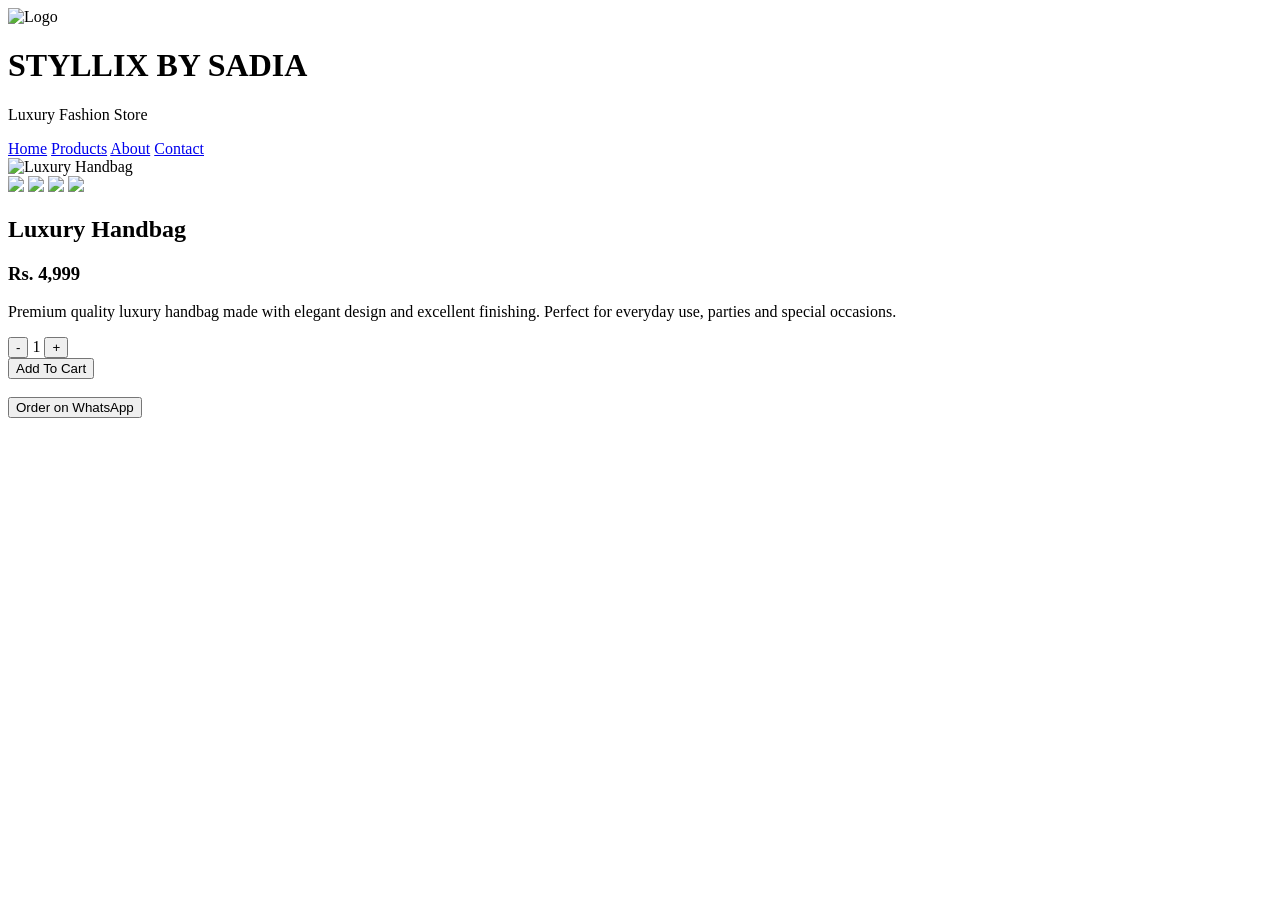
==== product.html @ 53a08745 "Rename product (1).html to product.html" ====
<!DOCTYPE html>
<html lang="en">

<head>

<meta charset="UTF-8">
<meta name="viewport" content="width=device-width, initial-scale=1.0">

<title>Product Details - Styllix by Sadia</title>

<link rel="stylesheet" href="style.css">

<link rel="stylesheet" href="https://cdnjs.cloudflare.com/ajax/libs/font-awesome/6.7.2/css/all.min.css">

<link href="https://fonts.googleapis.com/css2?family=Poppins:wght@300;400;500;600;700&display=swap" rel="stylesheet">

</head>

<body>

<header>

<img src="images/logo.png" class="logo" alt="Logo">

<h1>STYLLIX BY SADIA</h1>

<p>Luxury Fashion Store</p>

</header>

<nav>

<a href="index.html">Home</a>
<a href="index.html#products">Products</a>
<a href="index.html#about">About</a>
<a href="index.html#contact">Contact</a>

</nav>

<section class="product-detail">

<div class="product-image">

<img id="mainImage" src="images/bag1.jpg" alt="Luxury Handbag">

<div class="small-images">

<img src="images/bag1.jpg" onclick="changeImage('images/bag1.jpg')">

<img src="images/bag2.jpg" onclick="changeImage('images/bag2.jpg')">

<img src="images/bag3.png" onclick="changeImage('images/bag3.png')">

<img src="images/bag4.jpg" onclick="changeImage('images/bag4.jpg')">

</div>

</div>

<div class="detail-info">

<h2>Luxury Handbag</h2>

<h3>Rs. 4,999</h3>

<p>

Premium quality luxury handbag made with elegant design and excellent finishing.
Perfect for everyday use, parties and special occasions.

</p>

<div class="quantity">

<button id="minus">-</button>

<span id="qty">1</span>

<button id="plus">+</button>

</div>

<button
class="add-cart"
data-name="Luxury Handbag"
data-price="4999">

Add To Cart

</button>

<br><br>

<a href="https://wa.me/923281820980" target="_blank">

<button class="buy-btn">

Order on WhatsApp

</button>

</a>

</div>

</section>

<script src="script.js"></script>

</body>

</html>
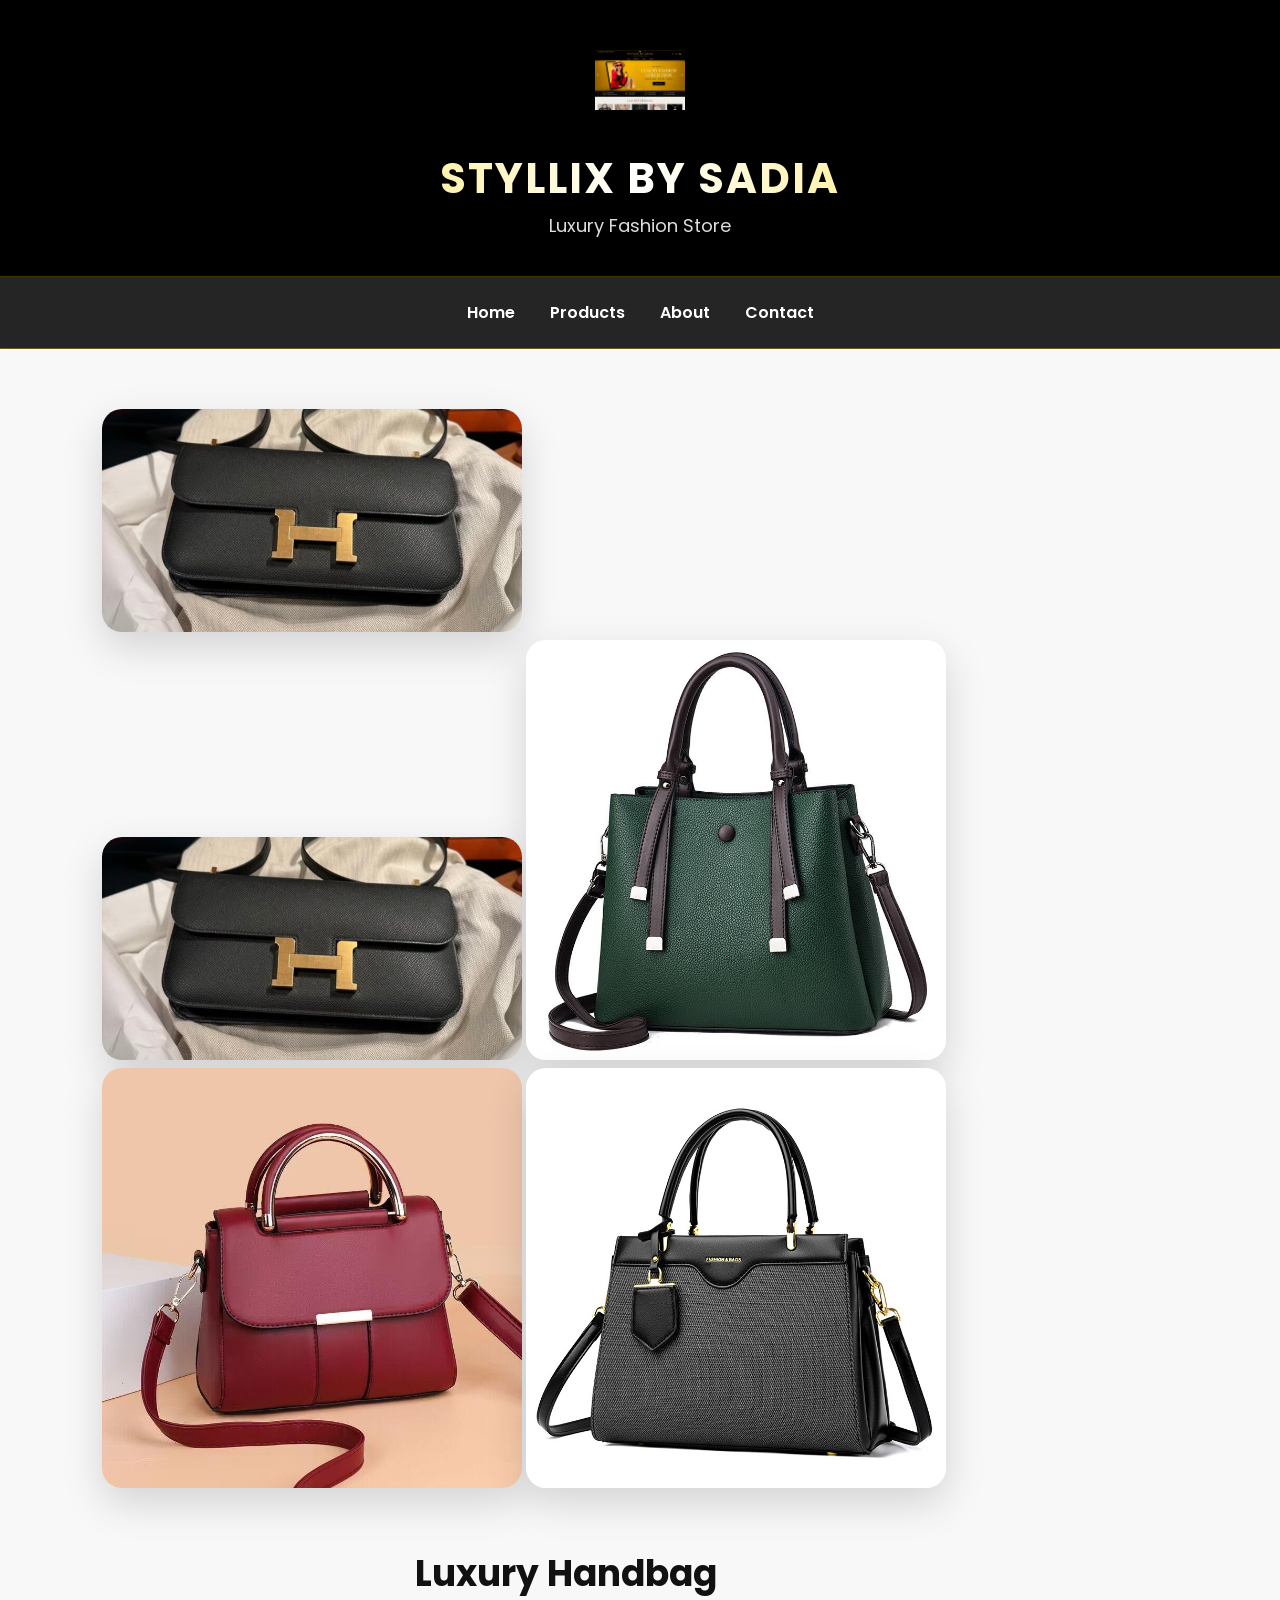
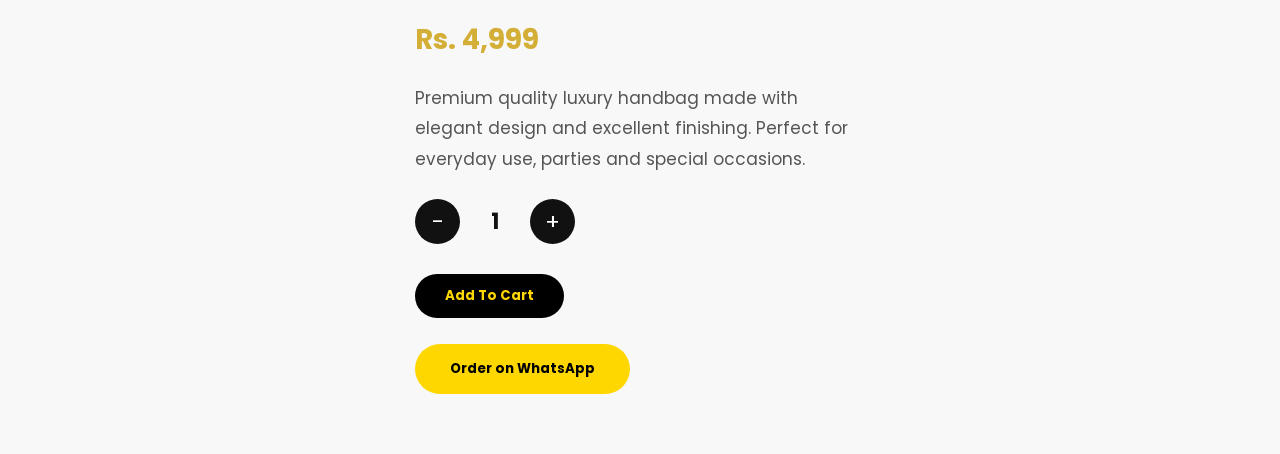
==== commit bc7ad42c: "Update product.html" ====
--- a/product.html
+++ b/product.html
@@ -1,112 +1,58 @@
 <!DOCTYPE html>
 <html lang="en">
-
 <head>
-
-<meta charset="UTF-8">
-<meta name="viewport" content="width=device-width, initial-scale=1.0">
-
-<title>Product Details - Styllix by Sadia</title>
-
-<link rel="stylesheet" href="style.css">
-
-<link rel="stylesheet" href="https://cdnjs.cloudflare.com/ajax/libs/font-awesome/6.7.2/css/all.min.css">
-
-<link href="https://fonts.googleapis.com/css2?family=Poppins:wght@300;400;500;600;700&display=swap" rel="stylesheet">
-
+    <meta charset="UTF-8">
+    <meta name="viewport" content="width=device-width, initial-scale=1.0">
+    <title>Product Details - Styllix by Sadia</title>
+    <link rel="stylesheet" href="style.css">
+    <link rel="stylesheet" href="https://cdnjs.cloudflare.com/ajax/libs/font-awesome/6.7.2/css/all.min.css">
+    <link href="https://fonts.googleapis.com/css2?family=Poppins:wght@300;400;500;600;700&display=swap" rel="stylesheet">
 </head>
-
 <body>
 
 <header>
-
-<img src="images/logo.png" class="logo" alt="Logo">
-
-<h1>STYLLIX BY SADIA</h1>
-
-<p>Luxury Fashion Store</p>
-
+    <img src="logo.png" class="logo" alt="Logo">
+    <h1>STYLLIX BY SADIA</h1>
+    <p>Luxury Fashion Store</p>
 </header>
 
 <nav>
-
-<a href="index.html">Home</a>
-<a href="index.html#products">Products</a>
-<a href="index.html#about">About</a>
-<a href="index.html#contact">Contact</a>
-
+    <a href="index.html">Home</a>
+    <a href="index.html#products">Products</a>
+    <a href="index.html#about">About</a>
+    <a href="index.html#contact">Contact</a>
 </nav>
 
 <section class="product-detail">
+    <div class="product-image">
+        <img id="mainImage" src="bag1.jpg" alt="Luxury Handbag">
+        <div class="small-images">
+            <img src="bag1.jpg" onclick="changeImage('bag1.jpg')">
+            <img src="bag2.jpg" onclick="changeImage('bag2.jpg')">
+            <img src="bag3.png" onclick="changeImage('bag3.png')">
+            <img src="bag4.jpg" onclick="changeImage('bag4.jpg')">
+        </div>
+    </div>
 
-<div class="product-image">
-
-<img id="mainImage" src="images/bag1.jpg" alt="Luxury Handbag">
-
-<div class="small-images">
-
-<img src="images/bag1.jpg" onclick="changeImage('images/bag1.jpg')">
-
-<img src="images/bag2.jpg" onclick="changeImage('images/bag2.jpg')">
-
-<img src="images/bag3.png" onclick="changeImage('images/bag3.png')">
-
-<img src="images/bag4.jpg" onclick="changeImage('images/bag4.jpg')">
-
-</div>
-
-</div>
-
-<div class="detail-info">
-
-<h2>Luxury Handbag</h2>
-
-<h3>Rs. 4,999</h3>
-
-<p>
-
-Premium quality luxury handbag made with elegant design and excellent finishing.
-Perfect for everyday use, parties and special occasions.
-
-</p>
-
-<div class="quantity">
-
-<button id="minus">-</button>
-
-<span id="qty">1</span>
-
-<button id="plus">+</button>
-
-</div>
-
-<button
-class="add-cart"
-data-name="Luxury Handbag"
-data-price="4999">
-
-Add To Cart
-
-</button>
-
-<br><br>
-
-<a href="https://wa.me/923281820980" target="_blank">
-
-<button class="buy-btn">
-
-Order on WhatsApp
-
-</button>
-
-</a>
-
-</div>
-
+    <div class="detail-info">
+        <h2>Luxury Handbag</h2>
+        <h3>Rs. 4,999</h3>
+        <p>Premium quality luxury handbag made with elegant design and excellent finishing. Perfect for everyday use, parties and special occasions.</p>
+        
+        <div class="quantity">
+            <button id="minus">-</button>
+            <span id="qty">1</span>
+            <button id="plus">+</button>
+        </div>
+        
+        <button class="add-cart" data-name="Luxury Handbag" data-price="4999">Add To Cart</button>
+        <br><br>
+        <a href="https://wa.me/923281820980" target="_blank">
+            <button class="buy-btn">Order on WhatsApp</button>
+        </a>
+    </div>
 </section>
 
 <script src="script.js"></script>
-
 </body>
-
 </html>
--- a/style.css
+++ b/style.css
@@ -0,0 +1,807 @@
+/* =========================
+   RESET
+========================= */
+
+*{
+margin:0;
+padding:0;
+box-sizing:border-box;
+font-family:'Poppins',sans-serif;
+scroll-behavior:smooth;
+}
+
+body{
+background:#f7f7f7;
+color:#111;
+line-height:1.6;
+overflow-x:hidden;
+}
+
+/* =========================
+   HEADER
+========================= */
+
+header{
+background:#000;
+color:#fff;
+text-align:center;
+padding:35px 20px;
+border-bottom:1px solid rgba(255,215,0,.25);
+}
+
+.logo{
+width:90px;
+height:90px;
+object-fit:contain;
+margin-bottom:12px;
+}
+
+header h1{
+font-size:42px;
+font-weight:700;
+letter-spacing:2px;
+background:linear-gradient(90deg,gold,#fff,gold);
+-webkit-background-clip:text;
+-webkit-text-fill-color:transparent;
+}
+
+header p{
+color:#ddd;
+font-size:18px;
+}
+
+/* =========================
+   NAVBAR
+========================= */
+
+nav{
+position:sticky;
+top:0;
+z-index:999;
+display:flex;
+justify-content:center;
+align-items:center;
+gap:25px;
+padding:15px;
+background:rgba(0,0,0,.85);
+backdrop-filter:blur(15px);
+border-bottom:1px solid rgba(255,215,0,.3);
+}
+
+nav a{
+color:#fff;
+text-decoration:none;
+font-weight:600;
+padding:8px 5px;
+position:relative;
+transition:.3s;
+}
+
+nav a:hover{
+color:gold;
+}
+
+nav a::after{
+content:"";
+position:absolute;
+bottom:0;
+left:0;
+width:0;
+height:2px;
+background:gold;
+transition:.3s;
+}
+
+nav a:hover::after{
+width:100%;
+}
+
+.cart-icon{
+background:gold;
+padding:10px 16px;
+border-radius:30px;
+cursor:pointer;
+font-weight:bold;
+box-shadow:0 5px 20px rgba(212,175,55,.4);
+transition:.3s;
+}
+
+.cart-icon:hover{
+transform:scale(1.1);
+box-shadow:0 8px 30px rgba(212,175,55,.6);
+}
+
+#cart-count{
+background:#000;
+color:#fff;
+padding:3px 8px;
+border-radius:50%;
+animation:pulse 1.5s infinite;
+}
+
+@keyframes pulse{
+0%{transform:scale(1);}
+50%{transform:scale(1.2);}
+100%{transform:scale(1);}
+}
+
+/* =========================
+   HERO SECTION
+========================= */
+
+.hero{
+position:relative;
+height:650px;
+overflow:hidden;
+display:flex;
+align-items:center;
+justify-content:center;
+}
+
+.slider{
+position:absolute;
+width:100%;
+height:100%;
+}
+
+.slide{
+position:absolute;
+width:100%;
+height:100%;
+object-fit:cover;
+display:none;
+animation:zoom 8s infinite;
+}
+
+.slide.active{
+display:block;
+}
+
+.hero::after{
+content:"";
+position:absolute;
+inset:0;
+background:rgba(0,0,0,.45);
+}
+
+.hero-text{
+position:relative;
+z-index:2;
+text-align:center;
+color:#fff;
+background:rgba(0,0,0,.35);
+backdrop-filter:blur(8px);
+padding:40px;
+border-radius:30px;
+}
+
+.hero-text h2{
+font-size:55px;
+background:linear-gradient(90deg,gold,#fff,gold);
+-webkit-background-clip:text;
+-webkit-text-fill-color:transparent;
+animation:shine 3s infinite;
+}
+
+.hero-text p{
+font-size:22px;
+margin:15px;
+letter-spacing:1px;
+}
+
+.buy-btn{
+background:gold;
+color:#000;
+padding:15px 35px;
+border:none;
+border-radius:35px;
+font-weight:bold;
+cursor:pointer;
+transition:.3s;
+}
+
+.buy-btn:hover{
+letter-spacing:1px;
+transform:scale(1.05);
+}
+
+@keyframes shine{
+0%{opacity:.7;}
+50%{opacity:1;}
+100%{opacity:.7;}
+}
+
+@keyframes zoom{
+0%{transform:scale(1);}
+50%{transform:scale(1.08);}
+100%{transform:scale(1);}
+}/* =========================
+   SEARCH
+========================= */
+
+.search-box{
+display:flex;
+justify-content:center;
+align-items:center;
+gap:12px;
+padding:35px 20px;
+background:#fff;
+}
+
+.search-box input{
+width:340px;
+max-width:90%;
+padding:14px 18px;
+border:2px solid gold;
+border-radius:35px;
+outline:none;
+font-size:16px;
+transition:.3s;
+}
+
+.search-box input:focus{
+box-shadow:0 0 15px rgba(255,215,0,.35);
+}
+
+.search-box button{
+padding:14px 28px;
+border:none;
+border-radius:35px;
+background:gold;
+font-weight:bold;
+cursor:pointer;
+transition:.3s;
+}
+
+.search-box button:hover{
+transform:translateY(-2px);
+}
+
+/* =========================
+   CATEGORIES
+========================= */
+
+.categories{
+padding:60px 20px;
+text-align:center;
+background:#f8f8f8;
+}
+
+.categories h2{
+font-size:38px;
+margin-bottom:35px;
+position:relative;
+display:inline-block;
+}
+
+.categories h2::after{
+content:"";
+display:block;
+width:70px;
+height:3px;
+background:gold;
+margin:10px auto;
+border-radius:10px;
+}
+
+.category-box{
+display:grid;
+grid-template-columns:repeat(auto-fit,minmax(180px,1fr));
+gap:20px;
+max-width:900px;
+margin:auto;
+}
+
+.category{
+background:#111;
+color:#fff;
+padding:25px;
+border:2px solid gold;
+border-radius:18px;
+font-size:22px;
+font-weight:bold;
+transition:.35s;
+cursor:pointer;
+}
+
+.category:hover{
+transform:translateY(-8px);
+background:gold;
+color:#000;
+}
+
+/* =========================
+   PRODUCTS
+========================= */
+
+.products{
+padding:70px 20px;
+background:#fff;
+}
+
+.products h2{
+text-align:center;
+font-size:38px;
+margin-bottom:35px;
+position:relative;
+display:inline-block;
+left:50%;
+transform:translateX(-50%);
+}
+
+.products h2::after{
+content:"";
+display:block;
+width:70px;
+height:3px;
+background:gold;
+margin:10px auto;
+border-radius:10px;
+}
+
+.product-grid{
+display:grid;
+grid-template-columns:repeat(auto-fit,minmax(260px,1fr));
+gap:25px;
+}
+
+/* =========================
+   PRODUCT CARD
+========================= */
+
+.card{
+position:relative;
+background:#fff;
+border-radius:25px;
+overflow:hidden;
+text-align:center;
+padding-bottom:20px;
+box-shadow:0 10px 30px rgba(0,0,0,.12);
+border:1px solid rgba(212,175,55,.25);
+backdrop-filter:blur(10px);
+transition:.35s;
+}
+
+.card:hover{
+transform:translateY(-12px) scale(1.03);
+box-shadow:0 20px 45px rgba(0,0,0,.20);
+}
+
+.card img{
+width:100%;
+height:280px;
+object-fit:cover;
+transition:.5s;
+}
+
+.card:hover img{
+transform:scale(1.08);
+}
+
+.card a{
+text-decoration:none;
+color:inherit;
+}
+
+.card h3{
+margin:15px;
+font-size:22px;
+}
+
+.card p{
+padding:0 15px;
+color:#666;
+}
+
+.card h4{
+margin:15px;
+font-size:22px;
+color:#d4af37;
+}
+
+.badge{
+position:absolute;
+top:15px;
+left:15px;
+background:gold;
+color:#000;
+padding:6px 14px;
+border-radius:20px;
+font-size:12px;
+font-weight:bold;
+z-index:2;
+}
+
+.add-cart{
+background:#000;
+color:gold;
+padding:12px 30px;
+border:none;
+border-radius:30px;
+font-weight:bold;
+cursor:pointer;
+transition:.3s;
+}
+
+.add-cart:hover{
+background:gold;
+color:#000;
+letter-spacing:1px;
+transform:scale(1.05);
+}/* =========================
+   ABOUT
+========================= */
+
+.about{
+padding:70px 20px;
+text-align:center;
+background:#fff;
+}
+
+.about h2{
+font-size:38px;
+margin-bottom:20px;
+position:relative;
+display:inline-block;
+}
+
+.about h2::after{
+content:"";
+display:block;
+width:70px;
+height:3px;
+background:gold;
+margin:10px auto;
+border-radius:10px;
+}
+
+.about p{
+max-width:800px;
+margin:auto;
+font-size:18px;
+line-height:1.8;
+color:#555;
+}
+
+/* =========================
+   CONTACT
+========================= */
+
+.contact{
+background:#111;
+color:#fff;
+text-align:center;
+padding:70px 20px;
+}
+
+.contact h2{
+font-size:38px;
+margin-bottom:20px;
+position:relative;
+display:inline-block;
+}
+
+.contact h2::after{
+content:"";
+display:block;
+width:70px;
+height:3px;
+background:gold;
+margin:10px auto;
+border-radius:10px;
+}
+
+.contact p{
+font-size:18px;
+margin:12px 0;
+}
+
+/* =========================
+   FOOTER
+========================= */
+
+footer{
+background:#000;
+color:#fff;
+text-align:center;
+padding:20px;
+font-size:15px;
+}
+
+/* =========================
+   WHATSAPP BUTTON
+========================= */
+
+.whatsapp{
+position:fixed;
+bottom:20px;
+right:20px;
+width:60px;
+height:60px;
+background:#25D366;
+color:#fff;
+border-radius:50%;
+display:flex;
+align-items:center;
+justify-content:center;
+font-size:30px;
+text-decoration:none;
+box-shadow:0 8px 25px rgba(37,211,102,.4);
+transition:.3s;
+z-index:999;
+}
+
+.whatsapp:hover{
+transform:scale(1.1);
+}
+
+/* =========================
+   CART SIDEBAR
+========================= */
+
+.cart-sidebar{
+position:fixed;
+top:0;
+right:-380px;
+width:350px;
+height:100%;
+background:#fff;
+box-shadow:-5px 0 20px rgba(0,0,0,.2);
+display:flex;
+flex-direction:column;
+transition:.4s;
+z-index:2000;
+}
+
+.cart-sidebar.active{
+right:0;
+}
+
+.cart-header{
+display:flex;
+justify-content:space-between;
+align-items:center;
+padding:20px;
+background:#111;
+color:#fff;
+}
+
+#closeCart{
+font-size:30px;
+cursor:pointer;
+}
+
+#cart-items{
+flex:1;
+padding:20px;
+overflow-y:auto;
+}
+
+.cart-product{
+padding:15px;
+margin-bottom:15px;
+border-bottom:1px solid #ddd;
+}
+
+.cart-product h4{
+margin-bottom:8px;
+}
+
+.cart-product button{
+margin-top:10px;
+background:#111;
+color:gold;
+border:none;
+padding:8px 15px;
+border-radius:20px;
+cursor:pointer;
+}
+
+.cart-footer{
+padding:20px;
+border-top:1px solid #ddd;
+}
+
+.cart-footer h3{
+margin-bottom:15px;
+}/* =========================
+   PRODUCT DETAIL PAGE
+========================= */
+
+.product-detail{
+display:flex;
+justify-content:center;
+align-items:center;
+gap:50px;
+padding:60px 8%;
+background:#f8f8f8;
+flex-wrap:wrap;
+}
+
+.product-image img{
+width:420px;
+max-width:100%;
+border-radius:20px;
+box-shadow:0 15px 40px rgba(0,0,0,.15);
+transition:.4s;
+}
+
+.product-image img:hover{
+transform:scale(1.03);
+}
+
+.detail-info{
+max-width:450px;
+}
+
+.detail-info h2{
+font-size:36px;
+margin-bottom:15px;
+}
+
+.detail-info h3{
+font-size:28px;
+color:#d4af37;
+margin-bottom:20px;
+}
+
+.detail-info p{
+font-size:17px;
+color:#555;
+line-height:1.8;
+margin-bottom:25px;
+}
+
+.quantity{
+display:flex;
+align-items:center;
+gap:20px;
+margin-bottom:30px;
+}
+
+.quantity button{
+width:45px;
+height:45px;
+border:none;
+background:#111;
+color:#fff;
+font-size:22px;
+border-radius:50%;
+cursor:pointer;
+transition:.3s;
+}
+
+.quantity button:hover{
+background:gold;
+color:#000;
+}
+
+.quantity span{
+font-size:22px;
+font-weight:bold;
+min-width:30px;
+text-align:center;
+}
+
+/* =========================
+   MOBILE RESPONSIVE
+========================= */
+
+@media(max-width:768px){
+
+header{
+padding:25px 15px;
+}
+
+header h1{
+font-size:28px;
+}
+
+nav{
+flex-wrap:wrap;
+gap:12px;
+padding:12px;
+}
+
+nav a{
+font-size:14px;
+}
+
+.hero{
+height:450px;
+}
+
+.hero-text{
+width:90%;
+padding:25px;
+}
+
+.hero-text h2{
+font-size:32px;
+}
+
+.hero-text p{
+font-size:16px;
+}
+
+.search-box{
+flex-direction:column;
+}
+
+.search-box input{
+width:100%;
+}
+
+.product-grid{
+grid-template-columns:1fr;
+}
+
+.card img{
+height:240px;
+}
+
+.product-detail{
+flex-direction:column;
+padding:35px 20px;
+text-align:center;
+}
+
+.product-image img{
+width:300px;
+}
+
+.cart-sidebar{
+width:100%;
+}
+
+.whatsapp{
+width:55px;
+height:55px;
+font-size:28px;
+}
+
+}
+
+/* =========================
+   PREMIUM SCROLLBAR
+========================= */
+
+::-webkit-scrollbar{
+width:8px;
+}
+
+::-webkit-scrollbar-track{
+background:#f1f1f1;
+}
+
+::-webkit-scrollbar-thumb{
+background:gold;
+border-radius:20px;
+}
+
+::-webkit-scrollbar-thumb:hover{
+background:#caa400;
+}
+
+/* =========================
+   SMOOTH FADE ANIMATION
+========================= */
+
+.card,
+.category,
+.hero-text,
+.about,
+.contact{
+animation:fadeUp .8s ease;
+}
+
+@keyframes fadeUp{
+from{
+opacity:0;
+transform:translateY(30px);
+}
+to{
+opacity:1;
+transform:translateY(0);
+}
+}
